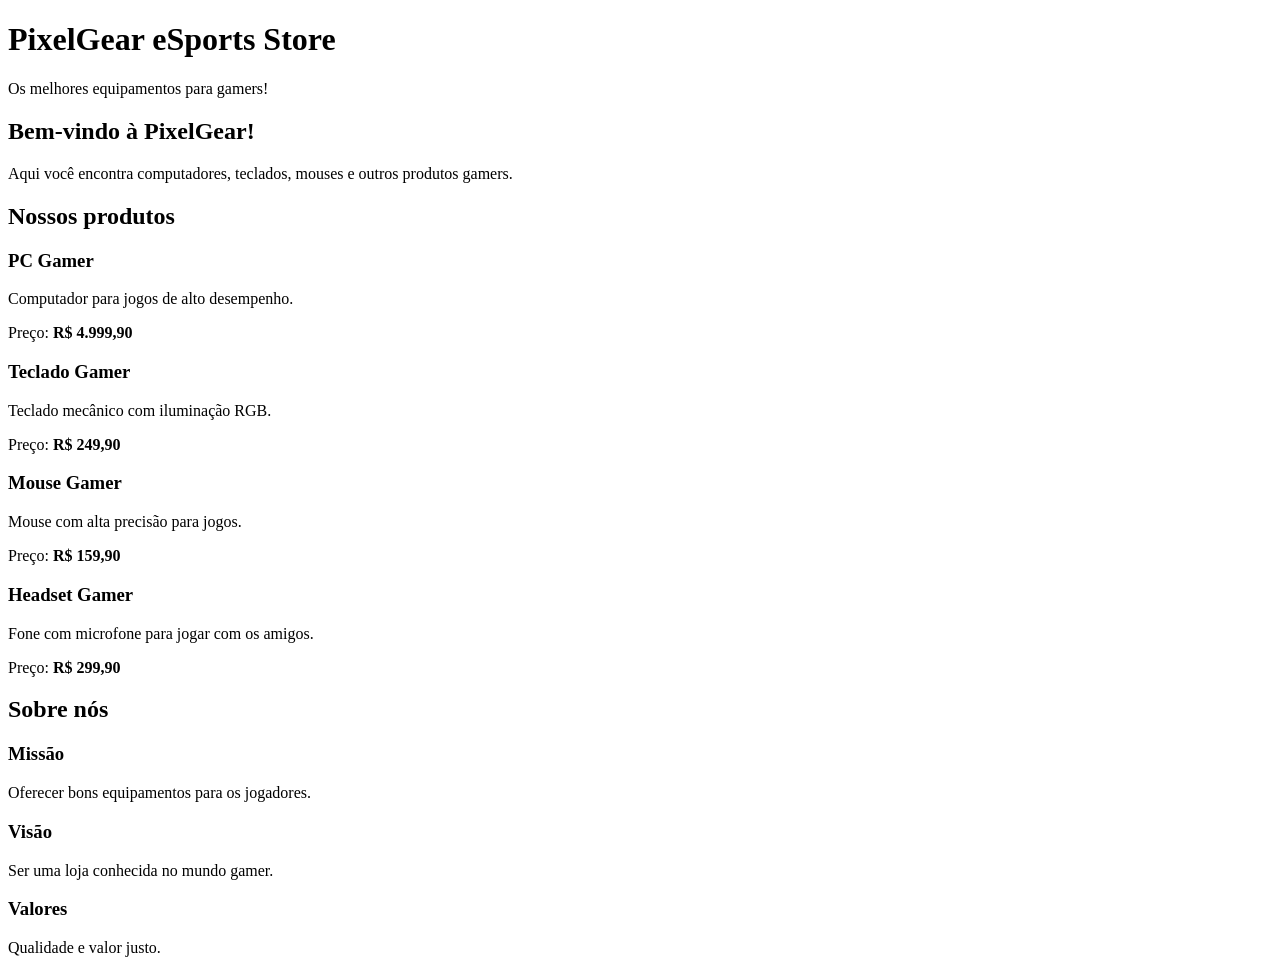
==== Atividades/S4_AT1.1_R4_LIMA_Hypertext Markup Language/index.html @ 821d9f65 "PixelGear eSports Store" ====
<!DOCTYPE html>
<html lang="pt-br">
<head>
    <!-- Configurações da página -->
    <meta charset="UTF-8">
    <meta name="viewport" content="width=device-width, initial-scale=1.0">
    <meta name="description" content="Loja de produtos gamers">

    <title>PixelGear eSports Store</title>


</head>
<body>

    <!-- Título da loja -->
    <header>
        <h1>PixelGear eSports Store</h1>
        <p>Os melhores equipamentos para gamers!</p>
    </header>
    <!-- Apresentação -->
    <main>
        <section id="inicio">
            <h2>Bem-vindo à PixelGear!</h2>
            <p>Aqui você encontra computadores, teclados, mouses e outros produtos gamers.</p>
        </section>

        <!-- Produtos e preços -->
        <section id="produtos">
            <h2>Nossos produtos</h2>

            <article>
                <h3>PC Gamer</h3>
                <p>Computador para jogos de alto desempenho.</p>
                <p>Preço: <strong>R$ 4.999,90</strong></p>
            </article>

            <article>
                <h3>Teclado Gamer</h3>
                <p>Teclado mecânico com iluminação RGB.</p>
                <p>Preço: <strong>R$ 249,90</strong></p>
            </article>

            <article>
                <h3>Mouse Gamer</h3>
                <p>Mouse com alta precisão para jogos.</p>
                <p>Preço: <strong>R$ 159,90</strong></p>
            </article>

            <article>
                <h3>Headset Gamer</h3>
                <p>Fone com microfone para jogar com os amigos.</p>
                <p>Preço: <strong>R$ 299,90</strong></p>
            </article>
        </section>

        <!-- Informações sobre a loja -->
        <section id="sobre">
            <h2>Sobre nós</h2>

            <h3>Missão</h3>
            <p>Oferecer bons equipamentos para os jogadores.</p>

            <h3>Visão</h3>
            <p>Ser uma loja conhecida no mundo gamer.</p>

            <h3>Valores</h3>
            <p>Qualidade e valor justo.</p>
        </section>
    </main>
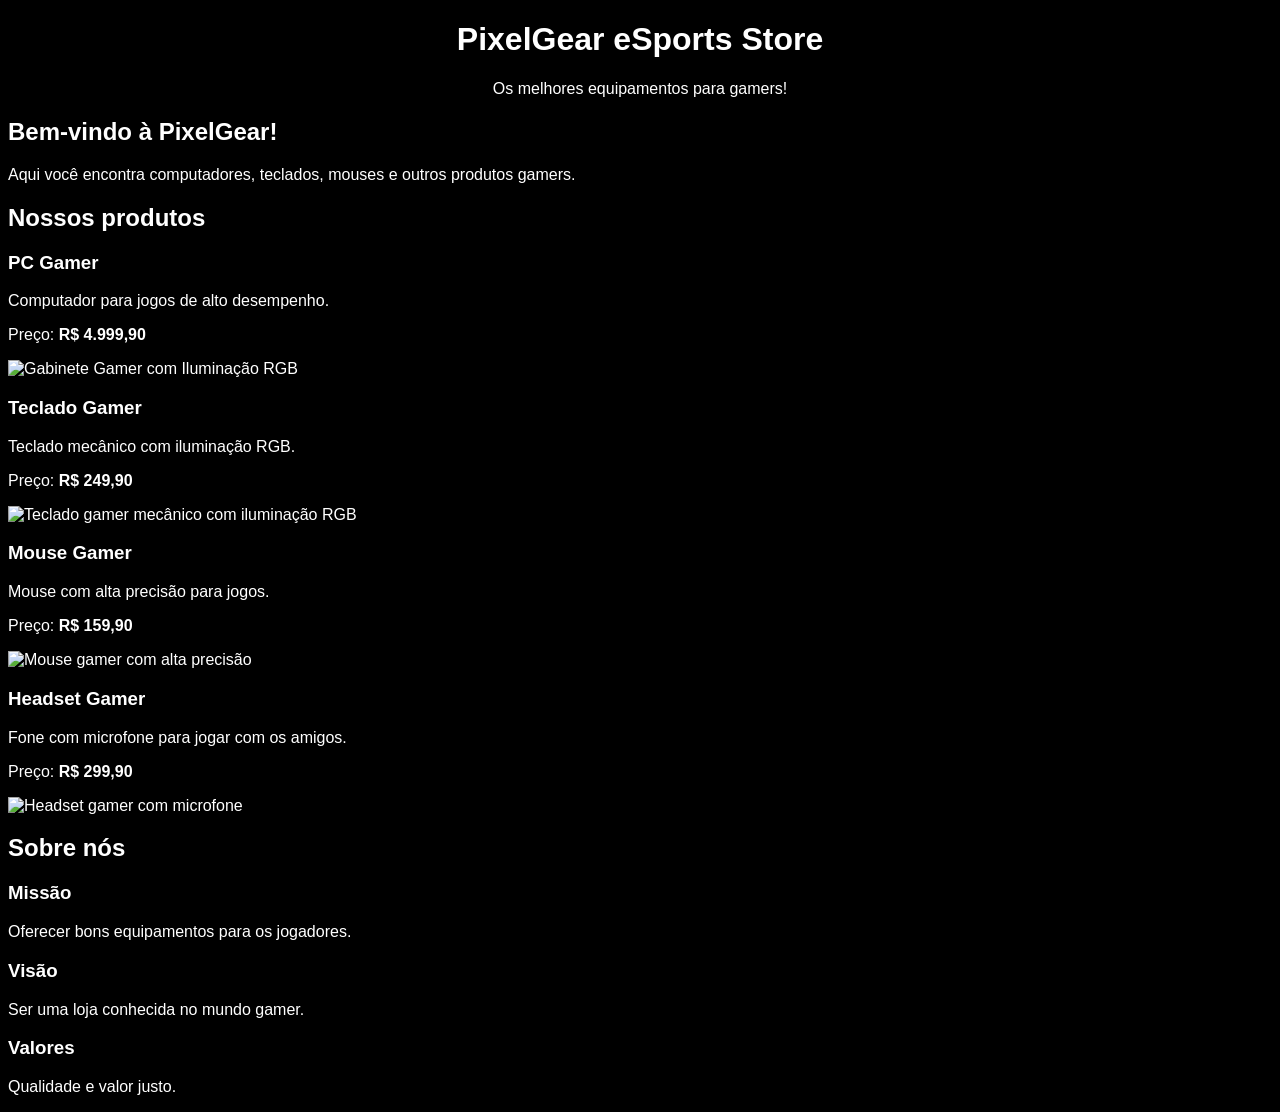
==== commit 49439580: "PixelGear eSports Store" ====
--- a/Atividades/S4_AT1.1_R4_LIMA_Hypertext Markup Language/index.html
+++ b/Atividades/S4_AT1.1_R4_LIMA_Hypertext Markup Language/index.html
@@ -1,15 +1,21 @@
-
 <!DOCTYPE html>
 <html lang="pt-br">
 <head>
     <!-- Configurações da página -->
     <meta charset="UTF-8">
-    <meta name="viewport" content="width=device-width, initial-scale=1.0">
-    <meta name="description" content="Loja de produtos gamers">
-
     <title>PixelGear eSports Store</title>
 
+    <style>
+        body {
+            background-color: black;
+            color: white;
+            font-family: Arial, sans-serif;
+        }
 
+        header {
+            text-align: center;
+        }
+    </style>
 </head>
 <body>
 
@@ -18,6 +24,7 @@
         <h1>PixelGear eSports Store</h1>
         <p>Os melhores equipamentos para gamers!</p>
     </header>
+
     <!-- Apresentação -->
     <main>
         <section id="inicio">
@@ -33,24 +40,36 @@
                 <h3>PC Gamer</h3>
                 <p>Computador para jogos de alto desempenho.</p>
                 <p>Preço: <strong>R$ 4.999,90</strong></p>
+                <img src="https://encrypted-tbn0.gstatic.com/images?q=tbn:ANd9GcTHKtw5gKXEC8ME-azoI82iidJwoW8Z7Uu0zrS8-5bEiA&s=10" 
+            alt="Gabinete Gamer com Iluminação RGB" 
+            width="300">
             </article>
 
             <article>
                 <h3>Teclado Gamer</h3>
                 <p>Teclado mecânico com iluminação RGB.</p>
                 <p>Preço: <strong>R$ 249,90</strong></p>
+                <img src="https://encrypted-tbn3.gstatic.com/shopping?q=tbn:ANd9GcRRe1rR0y9NrD3zqFr1s0LncDBCZdTTSsGHB4HtXGCQsRolK1wK6saMp2pgK0IudwtviFgSP6HqJurk8cJmAPJJZuzXMaeuwtp8PjhWGltg362WSWN7Fz16-4IrYM22NM28-hNVbkYptg&usqp=CAc" 
+            alt="Teclado gamer mecânico com iluminação RGB" 
+            width="300">
             </article>
 
             <article>
                 <h3>Mouse Gamer</h3>
                 <p>Mouse com alta precisão para jogos.</p>
                 <p>Preço: <strong>R$ 159,90</strong></p>
+                <img src="https://encrypted-tbn0.gstatic.com/images?q=tbn:ANd9GcQ86ek9awZUCMecm6vWz4VJO-YuAUy5JZ4tk_3g09_Qmg&s=10" 
+            alt="Mouse gamer com alta precisão" 
+            width="300">
             </article>
 
             <article>
                 <h3>Headset Gamer</h3>
                 <p>Fone com microfone para jogar com os amigos.</p>
                 <p>Preço: <strong>R$ 299,90</strong></p>
+                <img src="https://encrypted-tbn0.gstatic.com/images?q=tbn:ANd9GcQ-JJ-StD1eD8z4F-h34zTQT6j46uAvMBg8o_5xPxhvVw&s=10" 
+            alt="Headset gamer com microfone" 
+            width="300">
             </article>
         </section>
 
@@ -68,3 +87,6 @@
             <p>Qualidade e valor justo.</p>
         </section>
     </main>
+
+</body>
+</html>
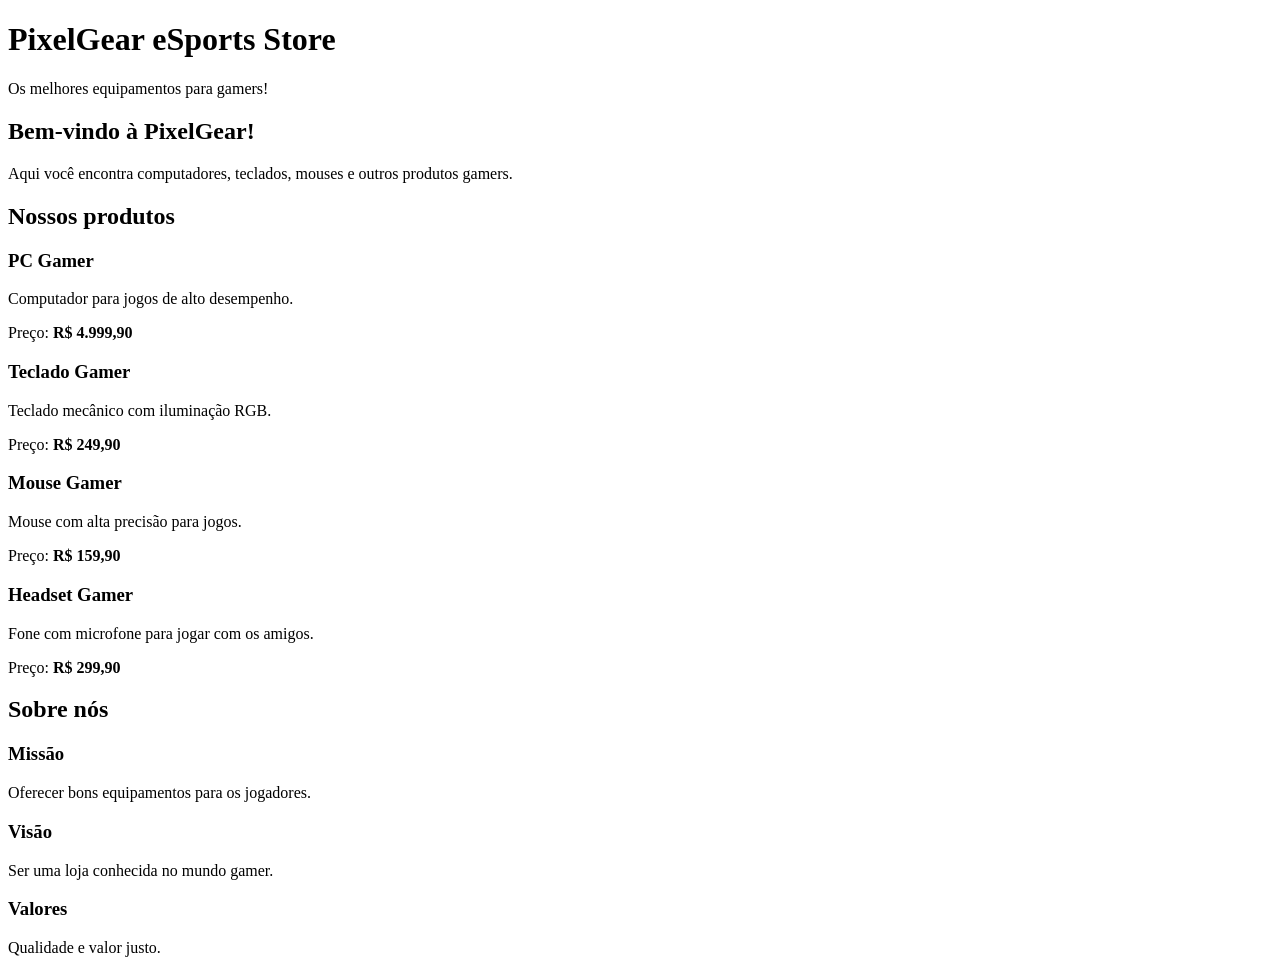
==== commit 8a728a73: "PixelGear" ====
--- a/Atividades/S4_AT1.1_R4_LIMA_Hypertext Markup Language/index.html
+++ b/Atividades/S4_AT1.1_R4_LIMA_Hypertext Markup Language/index.html
@@ -1,38 +1,25 @@
+
 <!DOCTYPE html>
 <html lang="pt-br">
 <head>
-    <!-- Configurações da página -->
     <meta charset="UTF-8">
+    <meta name="viewport" content="width=device-width, initial-scale=1.0">
+    <meta name="description" content="Loja de produtos gamers">
+
     <title>PixelGear eSports Store</title>
 
-    <style>
-        body {
-            background-color: black;
-            color: white;
-            font-family: Arial, sans-serif;
-        }
 
-        header {
-            text-align: center;
-        }
-    </style>
 </head>
 <body>
-
-    <!-- Título da loja -->
     <header>
         <h1>PixelGear eSports Store</h1>
         <p>Os melhores equipamentos para gamers!</p>
     </header>
-
-    <!-- Apresentação -->
     <main>
         <section id="inicio">
             <h2>Bem-vindo à PixelGear!</h2>
             <p>Aqui você encontra computadores, teclados, mouses e outros produtos gamers.</p>
         </section>
-
-        <!-- Produtos e preços -->
         <section id="produtos">
             <h2>Nossos produtos</h2>
 
@@ -40,40 +27,27 @@
                 <h3>PC Gamer</h3>
                 <p>Computador para jogos de alto desempenho.</p>
                 <p>Preço: <strong>R$ 4.999,90</strong></p>
-                <img src="https://encrypted-tbn0.gstatic.com/images?q=tbn:ANd9GcTHKtw5gKXEC8ME-azoI82iidJwoW8Z7Uu0zrS8-5bEiA&s=10" 
-            alt="Gabinete Gamer com Iluminação RGB" 
-            width="300">
             </article>
 
             <article>
                 <h3>Teclado Gamer</h3>
                 <p>Teclado mecânico com iluminação RGB.</p>
                 <p>Preço: <strong>R$ 249,90</strong></p>
-                <img src="https://encrypted-tbn3.gstatic.com/shopping?q=tbn:ANd9GcRRe1rR0y9NrD3zqFr1s0LncDBCZdTTSsGHB4HtXGCQsRolK1wK6saMp2pgK0IudwtviFgSP6HqJurk8cJmAPJJZuzXMaeuwtp8PjhWGltg362WSWN7Fz16-4IrYM22NM28-hNVbkYptg&usqp=CAc" 
-            alt="Teclado gamer mecânico com iluminação RGB" 
-            width="300">
             </article>
 
             <article>
                 <h3>Mouse Gamer</h3>
                 <p>Mouse com alta precisão para jogos.</p>
                 <p>Preço: <strong>R$ 159,90</strong></p>
-                <img src="https://encrypted-tbn0.gstatic.com/images?q=tbn:ANd9GcQ86ek9awZUCMecm6vWz4VJO-YuAUy5JZ4tk_3g09_Qmg&s=10" 
-            alt="Mouse gamer com alta precisão" 
-            width="300">
             </article>
 
             <article>
                 <h3>Headset Gamer</h3>
                 <p>Fone com microfone para jogar com os amigos.</p>
                 <p>Preço: <strong>R$ 299,90</strong></p>
-                <img src="https://encrypted-tbn0.gstatic.com/images?q=tbn:ANd9GcQ-JJ-StD1eD8z4F-h34zTQT6j46uAvMBg8o_5xPxhvVw&s=10" 
-            alt="Headset gamer com microfone" 
-            width="300">
             </article>
         </section>
 
-        <!-- Informações sobre a loja -->
         <section id="sobre">
             <h2>Sobre nós</h2>
 
@@ -87,6 +61,3 @@
             <p>Qualidade e valor justo.</p>
         </section>
     </main>
-
-</body>
-</html>
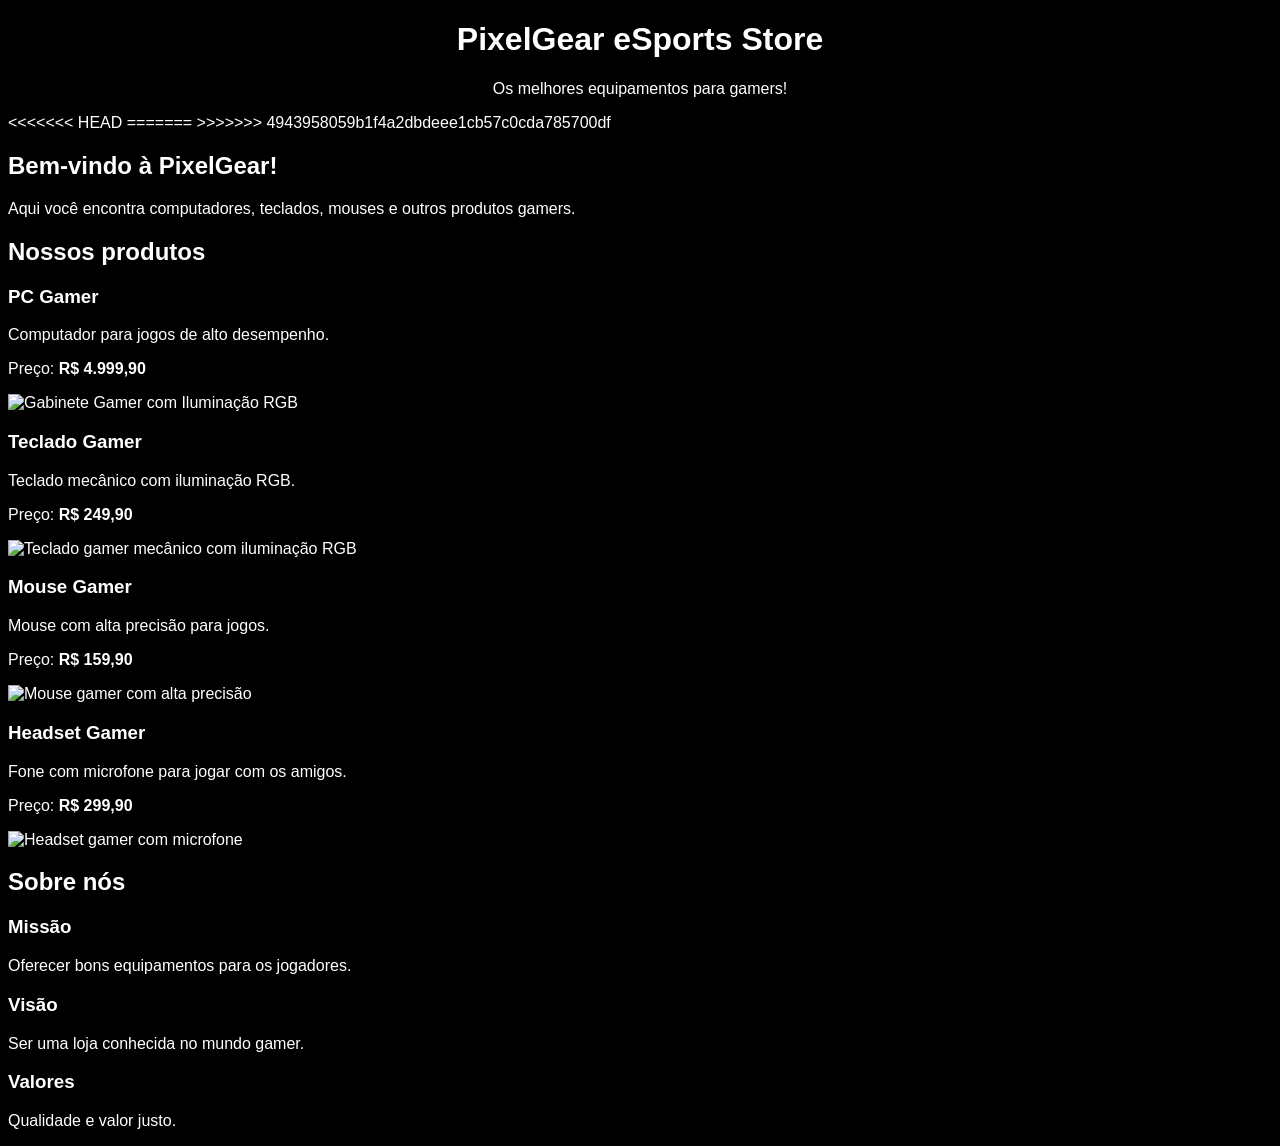
==== commit 0e8d3b56: "PixelGear" ====
--- a/Atividades/S4_AT1.1_R4_LIMA_Hypertext Markup Language/index.html
+++ b/Atividades/S4_AT1.1_R4_LIMA_Hypertext Markup Language/index.html
@@ -1,20 +1,31 @@
-
 <!DOCTYPE html>
 <html lang="pt-br">
 <head>
     <meta charset="UTF-8">
-    <meta name="viewport" content="width=device-width, initial-scale=1.0">
-    <meta name="description" content="Loja de produtos gamers">
-
     <title>PixelGear eSports Store</title>
 
+    <style>
+        body {
+            background-color: black;
+            color: white;
+            font-family: Arial, sans-serif;
+        }
 
+        header {
+            text-align: center;
+        }
+    </style>
 </head>
 <body>
     <header>
         <h1>PixelGear eSports Store</h1>
         <p>Os melhores equipamentos para gamers!</p>
     </header>
+<<<<<<< HEAD
+=======
+
+    <!-- Apresentação -->
+>>>>>>> 4943958059b1f4a2dbdeee1cb57c0cda785700df
     <main>
         <section id="inicio">
             <h2>Bem-vindo à PixelGear!</h2>
@@ -27,24 +38,36 @@
                 <h3>PC Gamer</h3>
                 <p>Computador para jogos de alto desempenho.</p>
                 <p>Preço: <strong>R$ 4.999,90</strong></p>
+                <img src="https://encrypted-tbn0.gstatic.com/images?q=tbn:ANd9GcTHKtw5gKXEC8ME-azoI82iidJwoW8Z7Uu0zrS8-5bEiA&s=10" 
+            alt="Gabinete Gamer com Iluminação RGB" 
+            width="300">
             </article>
 
             <article>
                 <h3>Teclado Gamer</h3>
                 <p>Teclado mecânico com iluminação RGB.</p>
                 <p>Preço: <strong>R$ 249,90</strong></p>
+                <img src="https://encrypted-tbn3.gstatic.com/shopping?q=tbn:ANd9GcRRe1rR0y9NrD3zqFr1s0LncDBCZdTTSsGHB4HtXGCQsRolK1wK6saMp2pgK0IudwtviFgSP6HqJurk8cJmAPJJZuzXMaeuwtp8PjhWGltg362WSWN7Fz16-4IrYM22NM28-hNVbkYptg&usqp=CAc" 
+            alt="Teclado gamer mecânico com iluminação RGB" 
+            width="300">
             </article>
 
             <article>
                 <h3>Mouse Gamer</h3>
                 <p>Mouse com alta precisão para jogos.</p>
                 <p>Preço: <strong>R$ 159,90</strong></p>
+                <img src="https://encrypted-tbn0.gstatic.com/images?q=tbn:ANd9GcQ86ek9awZUCMecm6vWz4VJO-YuAUy5JZ4tk_3g09_Qmg&s=10" 
+            alt="Mouse gamer com alta precisão" 
+            width="300">
             </article>
 
             <article>
                 <h3>Headset Gamer</h3>
                 <p>Fone com microfone para jogar com os amigos.</p>
                 <p>Preço: <strong>R$ 299,90</strong></p>
+                <img src="https://encrypted-tbn0.gstatic.com/images?q=tbn:ANd9GcQ-JJ-StD1eD8z4F-h34zTQT6j46uAvMBg8o_5xPxhvVw&s=10" 
+            alt="Headset gamer com microfone" 
+            width="300">
             </article>
         </section>
 
@@ -61,3 +84,6 @@
             <p>Qualidade e valor justo.</p>
         </section>
     </main>
+
+</body>
+</html>
